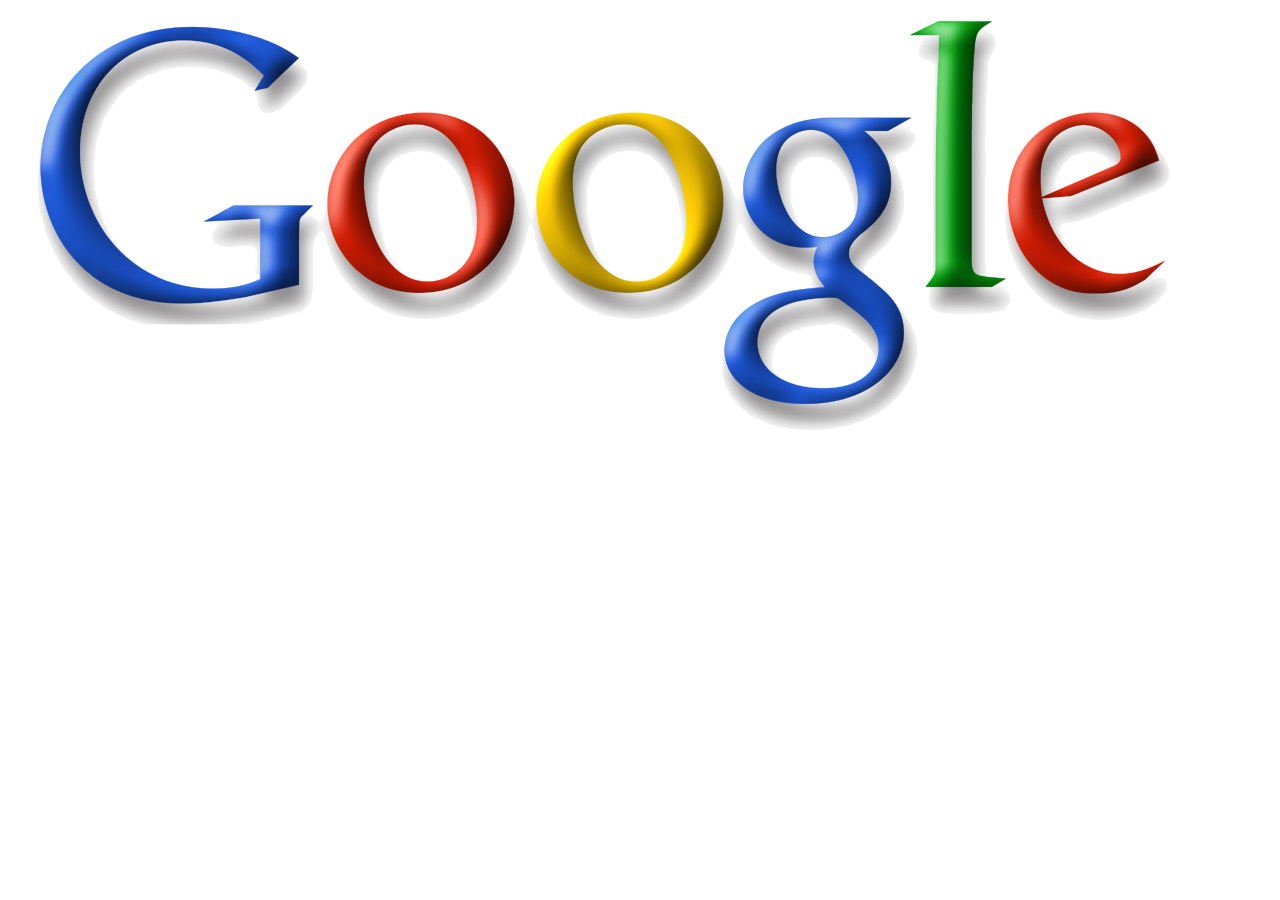
==== google/index.html @ ad6a3c1d "initial commit" ====
<!DOCTYPE html>
<html lang="en">
<head>
    <meta charset="UTF-8">
    <meta name="viewport" content="width=device-width, initial-scale=1.0">
    <title>Document</title>
</head>
<body>
    <img src="/google/image.png" alt="">
</body>
</html>
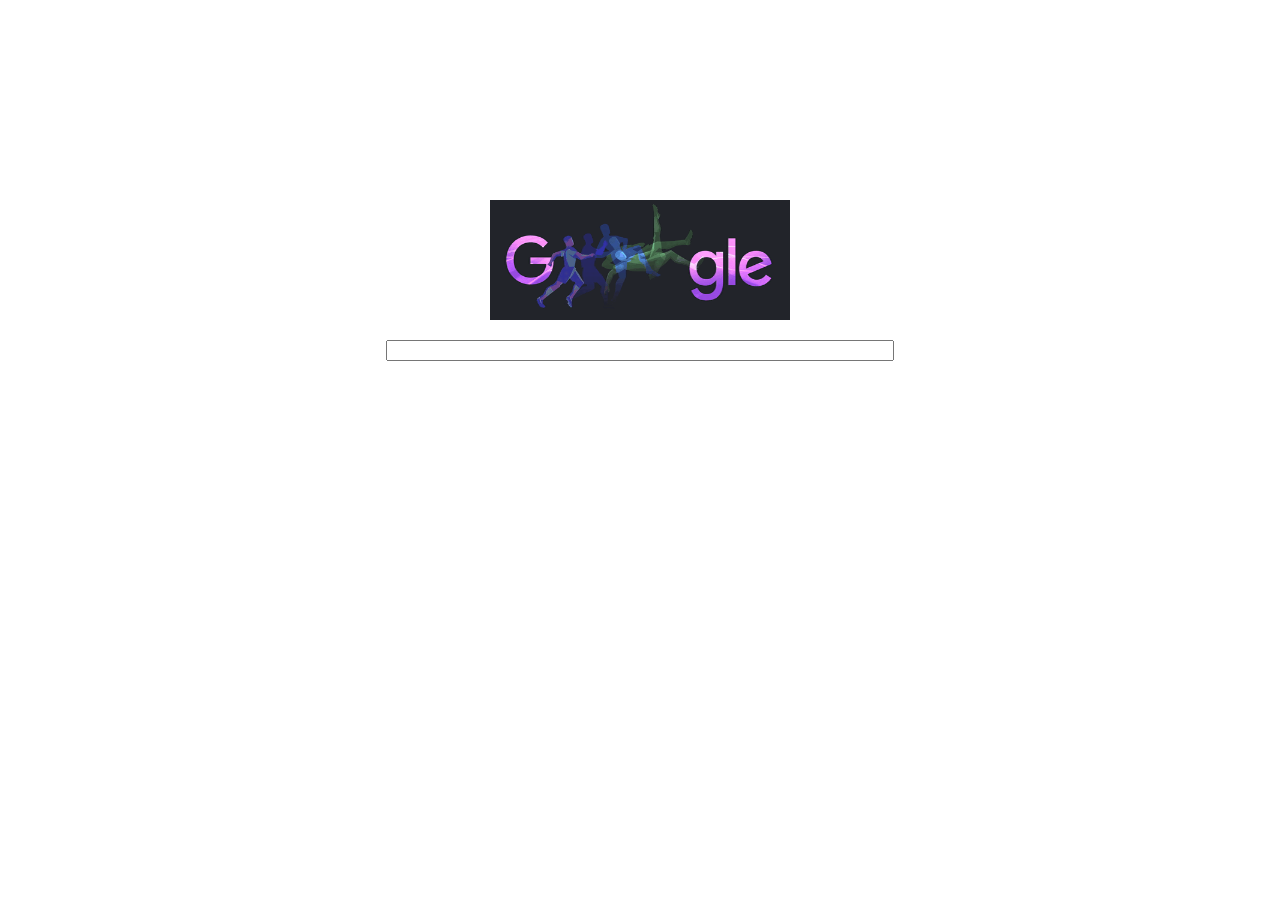
==== commit 9d5b1de1: "feat : added a css property to webpage" ====
--- a/google/index.html
+++ b/google/index.html
@@ -1,11 +1,13 @@
-<!DOCTYPE html>
+<!doctype html>
 <html lang="en">
-<head>
-    <meta charset="UTF-8">
-    <meta name="viewport" content="width=device-width, initial-scale=1.0">
+  <head>
+    <meta charset="UTF-8" />
+    <meta name="viewport" content="width=device-width, initial-scale=1.0" />
     <title>Document</title>
-</head>
-<body>
-    <img src="/google/image.png" alt="">
-</body>
-</html>+    <link rel="stylesheet" href="/google/style.css" />
+  </head>
+  <body>
+    <img src="/google/image.png" alt="Google logo" />
+    <input type="text" />
+  </body>
+</html>
--- a/google/style.css
+++ b/google/style.css
@@ -0,0 +1,14 @@
+img {
+  width: 300px;
+  display: block;
+  margin-left: auto;
+  margin-right: auto;
+  padding-bottom: 20px;
+  margin-top: 200px;
+}
+input {
+  width: 500px;
+  display: block;
+  margin-left: auto;
+  margin-right: auto;
+}
